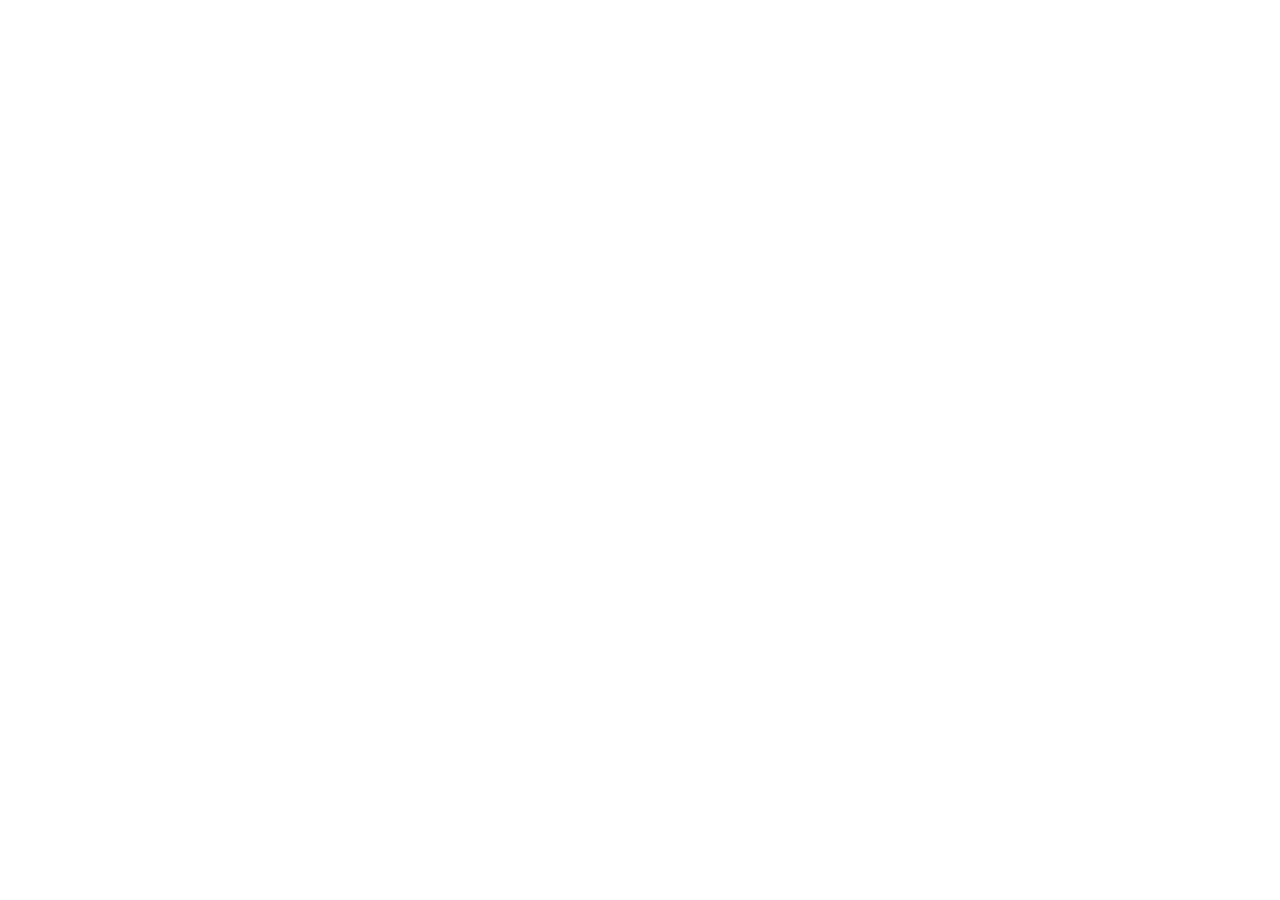
==== p2/index.html @ 2f80cb4e "Started Project 6: Current Address" ====
<!DOCTYPE html>
<html>
<head>
  <title>Current Address</title>

  <script src="https://cdnjs.cloudflare.com/ajax/libs/p5.js/1.4.0/p5.js"></script>

  <link rel="stylesheet" href="style.css">
</head>

<body>


    <div id="toolbar"></div>


<script type="module" src="sketch.js"></script>

</body>
</html>
---- p2/style.css ----
#toolbar {
    position: absolute;

  top: 40px;

  width: 100%;

  display: flex;

  justify-content: center;

  gap: 10px;
}
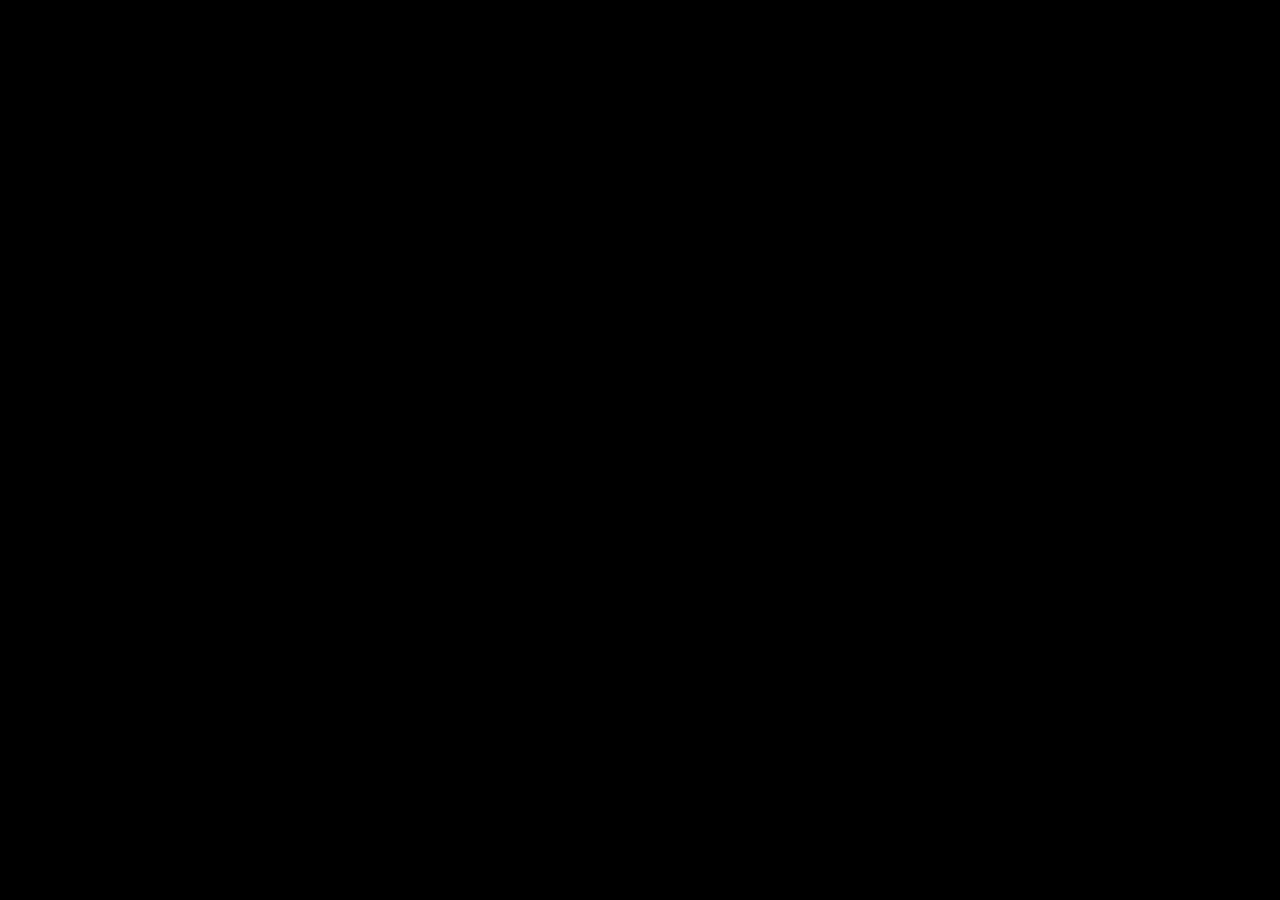
==== commit a130af67: "P2 Visual Overhaul" ====
--- a/p2/index.html
+++ b/p2/index.html
@@ -11,6 +11,13 @@
 <body>
 
 
+<iframe 
+id="spaceBg"
+src="https://www.youtube.com/embed/X6dJEAs0-Gk?autoplay=1&mute=1&controls=0&loop=1&playlist=X6dJEAs0-Gk&showinfo=0&modestbranding=1"
+allow="autoplay">
+</iframe>
+
+
     <div id="toolbar"></div>
 
 
--- a/p2/style.css
+++ b/p2/style.css
@@ -1,3 +1,41 @@
+html, body {
+    margin: 0;
+    padding: 0;
+    overflow: hidden;
+    background: black;
+}
+
+canvas {
+    position: fixed;
+    top: 0;
+    left: 0;
+    z-index: 1;
+}
+
+#spaceBg {
+    position: fixed;
+    top: calc(50% + 90px);
+    left: 50%;
+
+    width: 220vw;
+    height: calc(123.75vw + 180px);
+
+    min-width: calc(177.77vh + 320px);
+    min-height: calc(100vh + 180px);
+
+    transform: translate(-50%, -50%);
+
+    border: none;
+
+    z-index: 0;
+
+filter: brightness(150%)
+    opacity: 0.18;
+
+    pointer-events: none;
+}
+
+
 #toolbar {
     position: absolute;
 
@@ -10,4 +48,62 @@
   justify-content: center;
 
   gap: 10px;
+  z-index: 10;
+}
+
+.flip-button {
+    background: transparent;
+    border: none;
+    cursor: pointer;
+    padding: 0;
+    width: 60px;
+    height: 60px;
+
+    position: absolute;
+    z-index: 1;
+}
+
+.add-button {
+    background: transparent;
+    border: none;
+    cursor: pointer;
+    padding: 0;
+    width: 120px;
+    height: 120px;
+
+    position: absolute;
+    z-index: 1;
+}
+
+.send-button {
+    background: transparent;
+    border: none;
+    cursor: pointer;
+    padding: 0;
+    width: 240px;
+    height: 120px;
+
+    position: absolute;
+    z-index: 1;
+}
+
+.receive-button {
+    background: transparent;
+    border: none;
+    cursor: pointer;
+    padding: 0;
+    width: 240px;
+    height: 120px;
+
+    position: absolute;
+    z-index: 1;
+}
+
+.receive-button:hover, 
+.add-button:hover,
+.flip-button:hover, 
+.send-button:hover {
+    transform: scale(1.15);
+    opacity: 0.8;
+    transition: all 0.2s;
 }
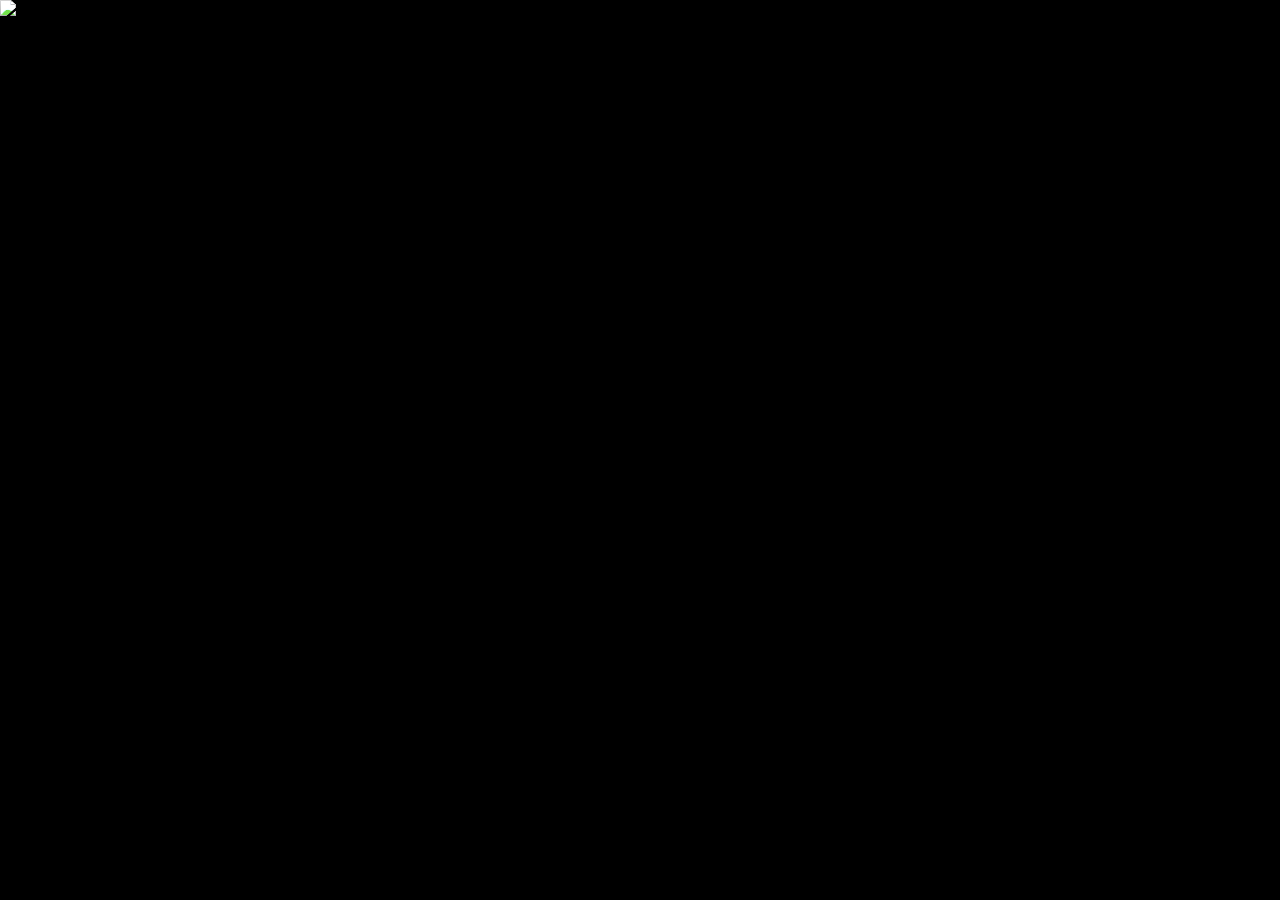
==== commit 701188e8: "Final revisions" ====
--- a/p2/index.html
+++ b/p2/index.html
@@ -11,11 +11,7 @@
 <body>
 
 
-<iframe 
-id="spaceBg"
-src="https://www.youtube.com/embed/X6dJEAs0-Gk?autoplay=1&mute=1&controls=0&loop=1&playlist=X6dJEAs0-Gk&showinfo=0&modestbranding=1"
-allow="autoplay">
-</iframe>
+<img id="spaceBg" src="img/space.gif" alt="space background">
 
 
     <div id="toolbar"></div>
--- a/p2/style.css
+++ b/p2/style.css
@@ -9,28 +9,24 @@
     position: fixed;
     top: 0;
     left: 0;
-    z-index: 1;
+    z-index: 5;
+    pointer-events: none;
 }
 
 #spaceBg {
     position: fixed;
-    top: calc(50% + 90px);
-    left: 50%;
+    top: 0;
+    left: 0;
 
-    width: 220vw;
-    height: calc(123.75vw + 180px);
+    width: 100%;
+    height: 100%;
 
-    min-width: calc(177.77vh + 320px);
-    min-height: calc(100vh + 180px);
+    object-fit: cover;
+    object-position: center;
 
-    transform: translate(-50%, -50%);
-
-    border: none;
-
-    z-index: 0;
-
-filter: brightness(150%)
-    opacity: 0.18;
+    z-index: -1;
+    filter: brightness(130%);
+    
 
     pointer-events: none;
 }
@@ -45,7 +41,7 @@
 
   display: flex;
 
-  justify-content: center;
+  justify-content: flex-start;
 
   gap: 10px;
   z-index: 10;
@@ -68,7 +64,7 @@
     border: none;
     cursor: pointer;
     padding: 0;
-    width: 120px;
+    width: auto;
     height: 120px;
 
     position: absolute;
